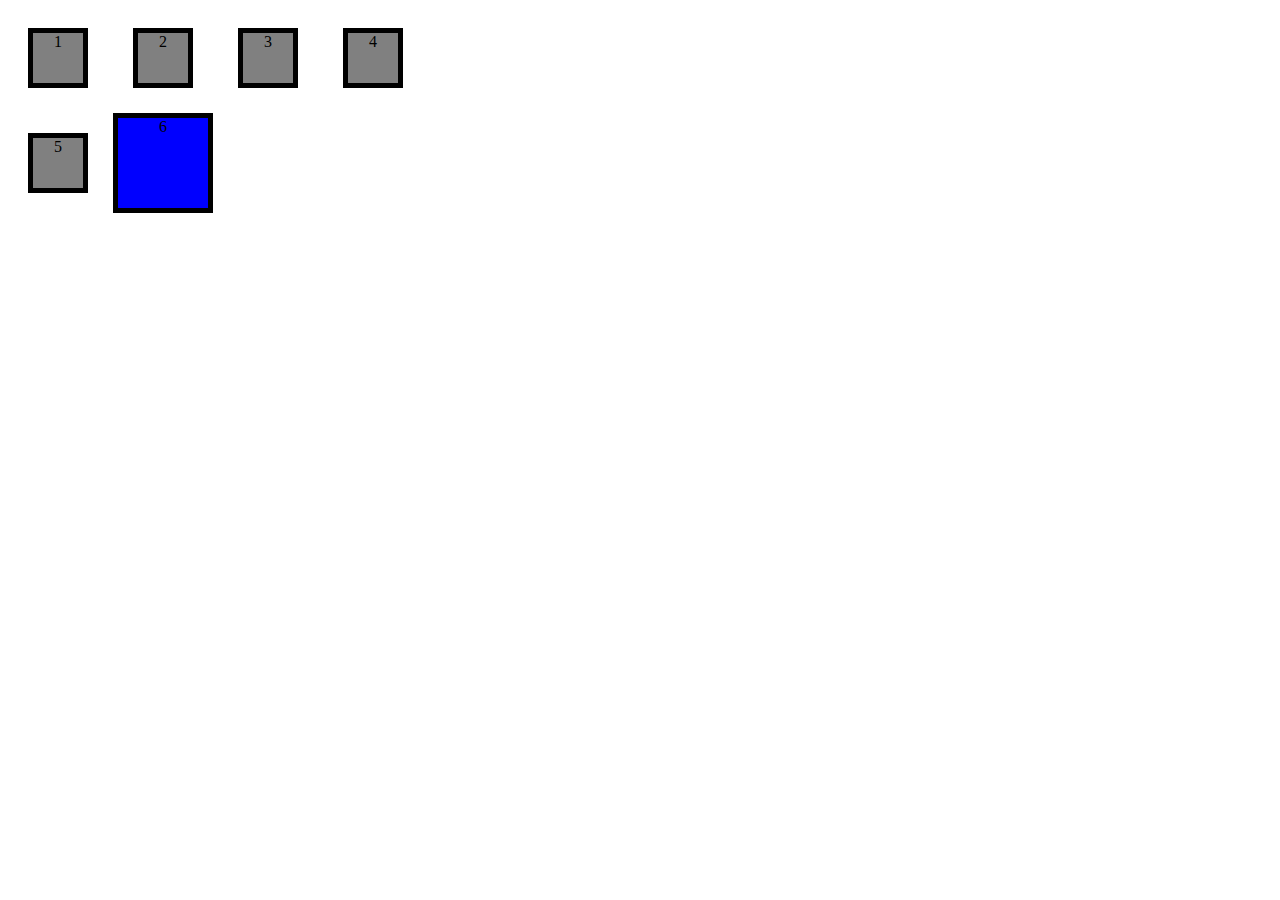
==== ExGrid/index5.html @ 9f01933a "Primeras configuraciones en html y css con todo el esquema de la página. Se establece cuadrícula par" ====
<!DOCTYPE html>
<html lang="en">
<head>
    <meta charset="UTF-8">
    <meta http-equiv="X-UA-Compatible" content="IE=edge">
    <meta name="viewport" content="width=device-width, initial-scale=1.0">
    <title>Document</title>
    <link rel="stylesheet" href="./style5.css">
</head>
<body>
    <div class="grid-container">
        <div class="grid-item1">1</div>
        <div class="grid-item1">2</div>
        <div class="grid-item1">3</div>
        <div class="grid-item1">4</div>
        <div class="grid-item1">5</div>
        <div class="grid-item2">6</div>
      </div>
</body>
</html>
---- ExGrid/style5.css ----
.grid-container {
    display: grid;
    grid-template-rows: 100px 100px 100px 100px;
    grid-template-columns: 100px 100px 100px 100px;
    grid-gap: 5px;
    justify-items: center;
    align-items: center;
  }
  
  .grid-item1 {
    background: grey;
    text-align: center;
    border: black 5px solid;
    width: 50px;
    height: 50px;
  }
  
  .grid-item2 {
    background: blue;
    text-align: center;
    border: black 5px solid;
    width: 90px;
    height: 90px;
    justify-self: start;
    align-self: start;
  }
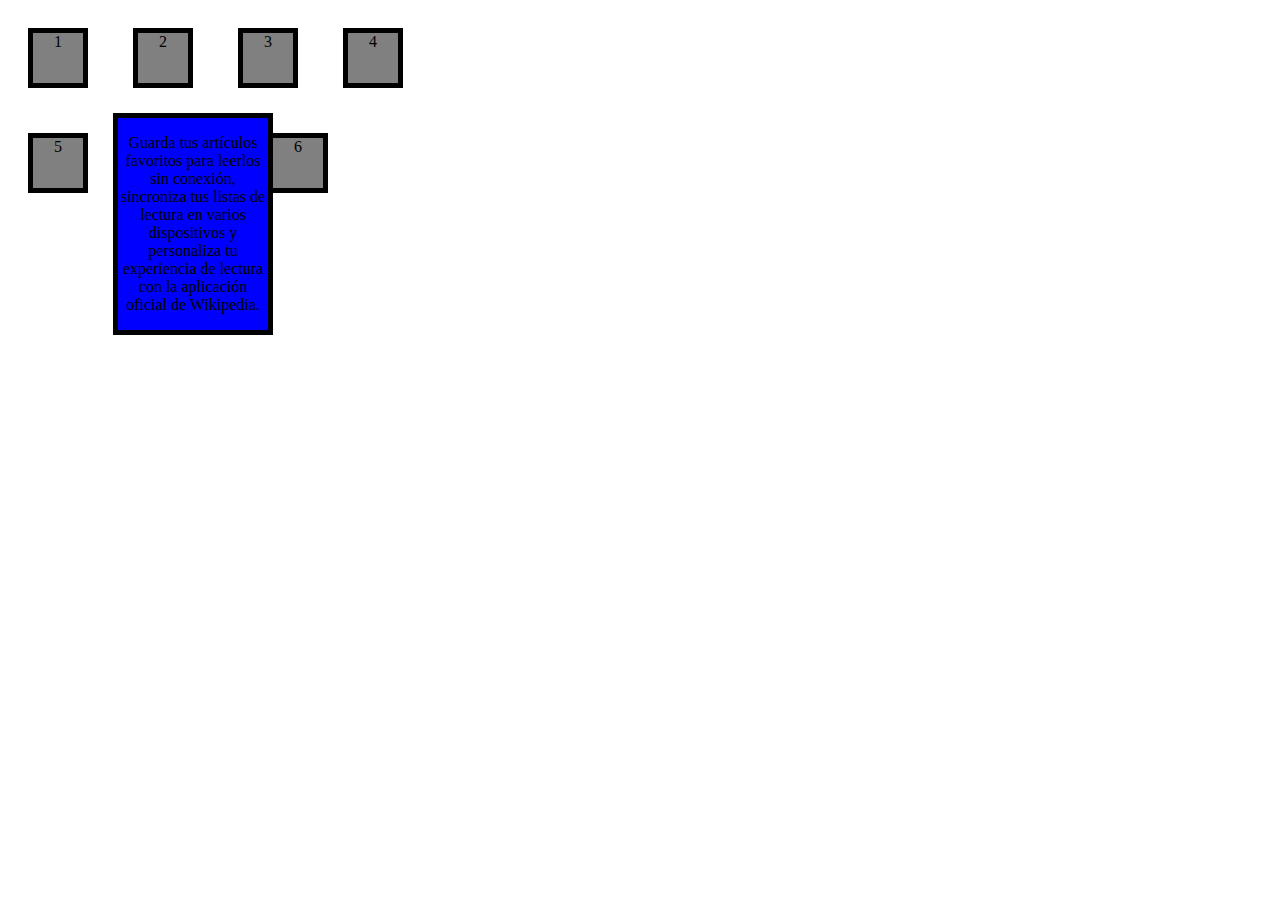
==== commit bf5b25e1: "Añadidos estilos para aplicar responsive design a la lista de utilidades de la parte inferior" ====
--- a/ExGrid/index5.html
+++ b/ExGrid/index5.html
@@ -14,7 +14,10 @@
         <div class="grid-item1">3</div>
         <div class="grid-item1">4</div>
         <div class="grid-item1">5</div>
-        <div class="grid-item2">6</div>
+        <div class="grid-item2">
+            <p>Guarda tus artículos favoritos para leerlos sin conexión, sincroniza tus listas de lectura en varios dispositivos y personaliza tu experiencia de lectura con la aplicación oficial de Wikipedia.</p>
+        </div>
+        <div class="grid-item1 c6">6</div>
       </div>
 </body>
 </html>--- a/ExGrid/style5.css
+++ b/ExGrid/style5.css
@@ -19,8 +19,12 @@
     background: blue;
     text-align: center;
     border: black 5px solid;
-    width: 90px;
-    height: 90px;
+    width: 150%;
+    height: auto;
     justify-self: start;
     align-self: start;
-  }+  }
+
+  .c6 {
+    margin-left: 60px;
+  }
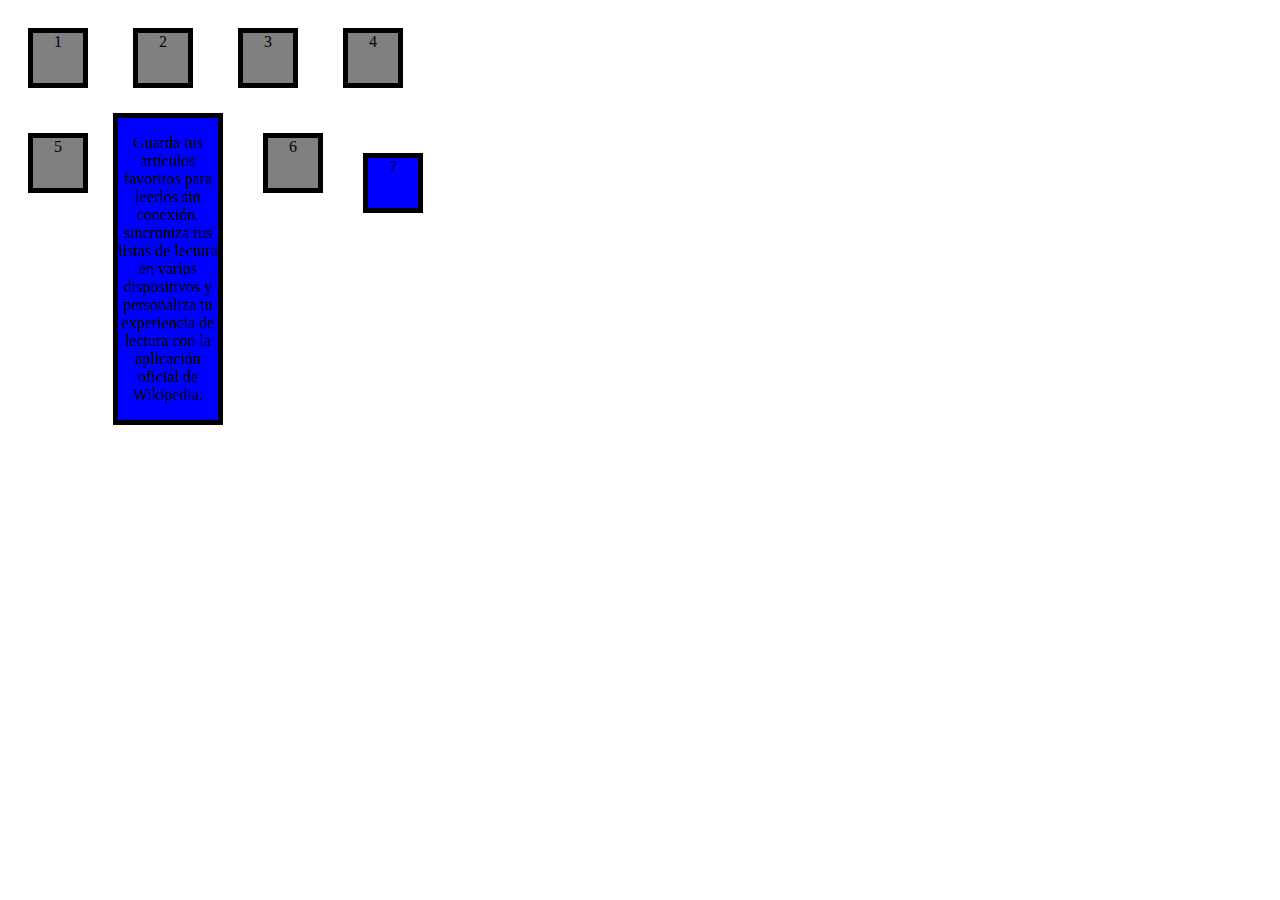
==== commit f8cde2ac: "Pruebas" ====
--- a/ExGrid/index5.html
+++ b/ExGrid/index5.html
@@ -18,6 +18,7 @@
             <p>Guarda tus artículos favoritos para leerlos sin conexión, sincroniza tus listas de lectura en varios dispositivos y personaliza tu experiencia de lectura con la aplicación oficial de Wikipedia.</p>
         </div>
         <div class="grid-item1 c6">6</div>
+        <div class="grid-item1 c7">7</div>
       </div>
 </body>
 </html>--- a/ExGrid/style5.css
+++ b/ExGrid/style5.css
@@ -19,12 +19,19 @@
     background: blue;
     text-align: center;
     border: black 5px solid;
-    width: 150%;
+    width: 100%;
     height: auto;
     justify-self: start;
     align-self: start;
   }
 
   .c6 {
-    margin-left: 60px;
+    margin-left: 50px;
   }
+  .c7 {
+    background: blue;
+    text-align: center;
+    border: black 5px solid;
+    justify-self: end;
+    align-self: end;
+  }
